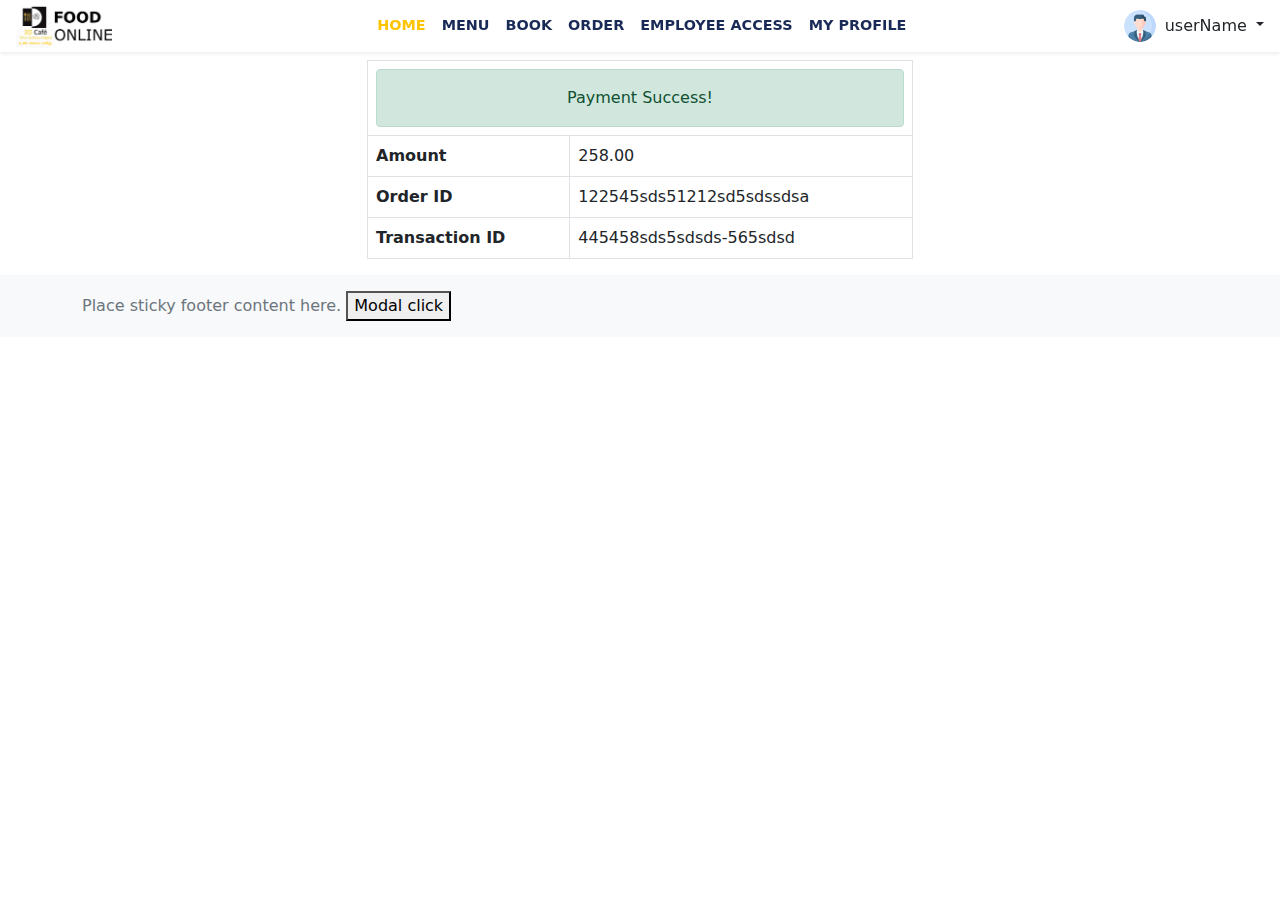
==== frmPaymentStatus.html @ af5267e7 "Payment Success and Modal popup" ====
<!DOCTYPE html>
<html lang="en">
<head>
    <meta charset="UTF-8">
    <meta http-equiv="X-UA-Compatible" content="IE=edge">
    <meta name="viewport" content="width=device-width, initial-scale=1.0">
    <title>3D Cafe - Online Food</title>
    <link 
        rel="stylesheet" 
        href="assets/css/bootstrap.css" 
    />
    <link 
        rel="stylesheet" 
        href="assets/css/defaultStyles.css" 
    />

</head>
<body>
    <header class="p-1 mb-3 border-bottom-0 shadow-sm fixed-top bg-white">
        <div class="container-fluid">
          <div class="d-flex flex-wrap align-items-center justify-content-center justify-content-md-between">
            <a href="/" class="d-flex align-items-center mb-2 mb-lg-0 text-dark text-decoration-none">
                <img src="assets/images/logo-login-2.png" alt="App Logo" class="me-5" style="width: 96px;"/>
            </a>
    
            <ul class="nav col-12 col-md-auto mb-2 justify-content-center mb-md-0">
              <li><a href="#" class="nav-link px-2 active">HOME</a></li>
              <li><a href="#" class="nav-link px-2">MENU</a></li>
              <li><a href="#" class="nav-link px-2">BOOK</a></li>
              <li><a href="#" class="nav-link px-2">ORDER</a></li>
              <li><a href="frmEmployeesList.html" class="nav-link px-2">EMPLOYEE ACCESS</a></li>
              <li><a href="#" class="nav-link px-2">MY PROFILE</a></li>
            </ul>
    
          
    
            <div class="dropdown text-end">
              <a href="#" class="d-block link-dark text-decoration-none dropdown-toggle" id="dropdownUser1" data-bs-toggle="dropdown" aria-expanded="false">
                <img src="assets/images/profile.png" alt="Profile" width="32" height="32" class="rounded-circle me-1">
                userName
              </a>
              <ul class="dropdown-menu text-small" aria-labelledby="dropdownUser1">
                <li><a class="dropdown-item" href="#">Settings</a></li>
                <li><a class="dropdown-item" href="#">Profile</a></li>
                <li><hr class="dropdown-divider"></li>
                <li><a class="dropdown-item" href="index.html">Sign out</a></li>
              </ul>
            </div>
          </div>
        </div>
    </header>
    <main class="">
       <!-- Main Content goes from here -->
      
           <div class="container">
               <div class="row">
                   <div class="col-6 mx-auto mt-2">
                        <table class="table table-payment table-bordered">
                            <tbody>
                                <tr>
                                    <td colspan="2">
                                        <div class="alert alert-success text-center mb-0" role="alert">
                                            Payment Success!
                                        </div>
                                    </td>
                                </tr>
                                <tr>
                                    <th>
                                        Amount
                                    </th>
                                    <td>
                                        258.00
                                    </td>
                                </tr>
                                <tr>
                                    <th>
                                        Order ID
                                    </th>
                                    <td>
                                        122545sds51212sd5sdssdsa
                                    </td>
                                </tr>
                                <tr>
                                    <th>
                                        Transaction ID
                                    </th>
                                    <td>
                                        445458sds5sdsds-565sdsd
                                    </td>
                                </tr>
                            </tbody>
                        </table>
                   </div>
               </div>
           </div>
      
      
    </main>

    <footer class="footer mt-auto py-3 bg-light">
        <div class="container">
          <span class="text-muted">Place sticky footer content here.</span>

          <button class="" type="button" onclick="showModal()">
            Modal click
          </button>
        </div>
      </footer>
      <div class="modal fade" id="exampleModal" tabindex="-1" role="dialog" aria-labelledby="exampleModalLabel" aria-hidden="true">
        <div class="modal-dialog" role="document">
          <div class="modal-content">
            <div class="modal-header">
              <h5 class="modal-title" id="exampleModalLabel">Modal title</h5>
              <button type="button" class="close" data-dismiss="modal" aria-label="Close"  onclick="closeModal()">
                <span aria-hidden="true">&times;</span>
              </button>
            </div>
            <div class="modal-body">
              ...
            </div>
            <div class="modal-footer">
              <button type="button" class="btn btn-secondary" data-dismiss="modal" onclick="closeModal()">Close</button>
              <button type="button" class="btn btn-primary">Save changes</button>
            </div>
          </div>
        </div>
      </div>
      
    <script src="assets/js/bootstrap.bundle.js"></script>
    <!-- <script src="assets/js/defaultScripts.js"></script> -->
    <script src="assets/js/jquery-3.6.0.min.js"></script>
    <script>
        const showModal=()=>{
            $('#exampleModal').modal('show');
        }
        const closeModal = () =>{
            $('#exampleModal').modal('hide');
        }
    </script>
</body>
</html>
---- assets/css/defaultStyles.css ----
html,
body {
  height: 100%;
}

body {

    background-color: #FFFFFF;
    padding-top: 52px;
}
body.body-login{
    display: flex;
    align-items: center;
    padding-top: 40px;
    padding-bottom: 40px;
    background-image: url(../images/img-login-bg-2.png);
    background-repeat: no-repeat;
    background-position: 130% 100px;
    background-size: auto;
}

.form-signin {
  width: 100%;
  max-width: 330px;
  padding: 15px;
  margin: 0px auto 0 120px;
  font-size: 0.9rem;
}

.form-signin .checkbox {
  font-weight: 400;
}

.form-signin .form-floating:focus-within {
  z-index: 2;
}

.form-signin input[type="text"] {
  margin-bottom: -1px;
  border-bottom-right-radius: 0;
  border-bottom-left-radius: 0;
}

.form-signin input[type="password"] {
  margin-bottom: 10px;
  border-top-left-radius: 0;
  border-top-right-radius: 0;
}
.btn-login {
    color: #fec400;
    background-color: #2E2F82;
    border-color: #2E2F82;
    font-weight: 500;
}
.btn-login:hover{
    color: #FFFFFF;
}
.app-login-logo{
    width: 130px;
}
.form-control {
    font-size: 0.9rem;
    font-weight: 500;
    color: #212529;

}


a.nav-link {
    font-size: 0.9rem;
    font-weight: 600;
    color: #192a56;
}
a.nav-link:hover,a.nav-link.active {
    color: #fec400;
}
a.dropdown-item {
    font-size: 0.9rem;
}
.onHover{
    display: none;
}
table.tbl-list tbody tr:hover .onHover{
    display: block;
}
a.menu-icon {
    color: #4b616b;
}

.hero-bg{
  background-image: url(../images/hero-bg.jpg);
  background-size: cover;
  background-repeat: no-repeat;
  background-attachment: fixed;
  background-position: center;
  height: 50vh;
  display: flex;
  flex-wrap: nowrap;
  flex-direction: column;
  justify-content: center;
  align-items: center;
  align-content: center;
}

.home-nav-header{
  padding: 25px 0 0;
  background: #ecf0f1;
  margin-top: -50px;
  border: 1px solid #ccc;
  border-radius: 5px;
}
.home-tab-menu{
  display: flex;
  flex-direction: column;
  align-items: center;
  font-weight: 500;
  padding: 0.5rem 1.75rem;
  color: #576574;
}
.home-tab-menu img {
  width: 72px;
  margin-bottom: 10px;
}
.nav-tabs .nav-link.home-tab-menu.active {
  color: #222f3e;
  background-color: #f3b600;
  border-color: #dee2e6 #dee2e6 #fff;
}
.nav-tabs {
  border-bottom: 5px solid #dee2e6;
}
.tab-list-body{
  display: flex;
  flex-direction: row;
  flex-wrap: nowrap;
  justify-content: space-between;
  align-items: center;
  height: 100%;
}
img.img-food-menu {
  width: 48px;
  padding: 10px 0px 10px;
}
span.spn-img-caption{
    display: block;
    font-weight: 500;
    font-size: 0.9rem;
    margin-bottom: 20px;
}
label.lbl-header-caption {
  width: 96px;
  padding: 5px 5px;
  background: #084298;
  color: #fcfcfc;
  font-size: 0.9rem;
  font-weight: 500;
  border-radius: 2.4rem;
  text-align: center;
}
table.table.tbl-custom th {
  border-bottom-width: 0px;
}
table.table.tbl-custom tbody tr td {
  vertical-align: middle;
}
span.spn-item-type {
  font-size: 1.2rem;
  font-weight: 700;
  display: block;
}
section.section-app{
  padding: 96px;
  background: #fec400;
  text-align: center;
}
img.img-dashboard-count{
  width: 96px;
}
span.spn-top-caption {
  display: block;
  font-size: 1rem;
  font-weight: 500;
}
label.lbl-today-count {
  padding: 2px 20px;
  background: #dc3545;
  margin-top: 5px;
  border-radius: 3px;
  font-size: 1.50rem;
  font-weight: 700;
  color: #f7d0d0;
}
label.lbl-food-count {
  font-size: 1.75rem;
  font-weight: 800;
}
img.img-ficon {
  width: 72px;
  margin-right: 25px;
}
.div-info{
    display: flex;
    flex-direction: column;
    padding: 5px;
}
.small-caption{
  font-weight: 500;
}
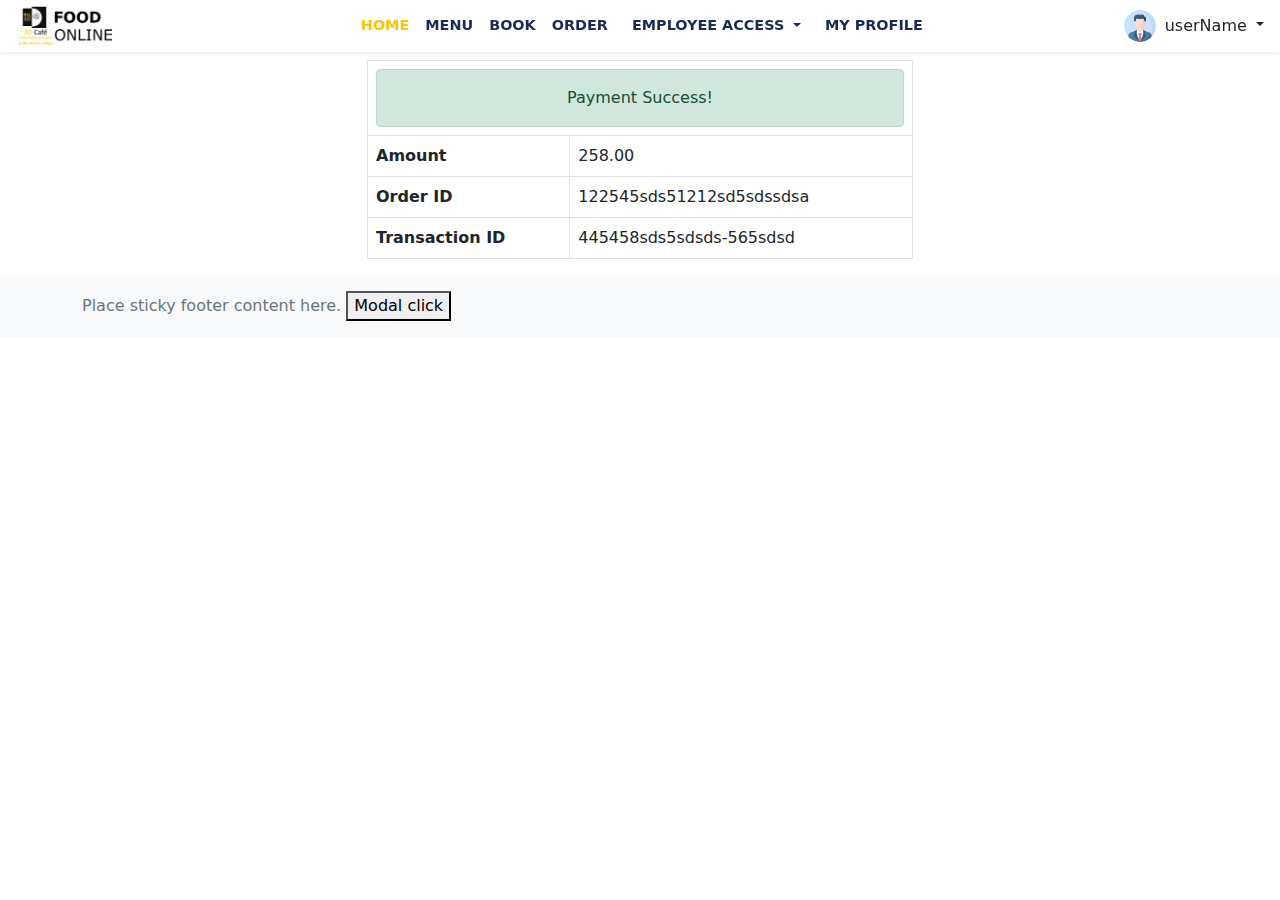
==== commit 80f95fd3: "Dropdown menu change" ====
--- a/frmPaymentStatus.html
+++ b/frmPaymentStatus.html
@@ -28,7 +28,18 @@
               <li><a href="#" class="nav-link px-2">MENU</a></li>
               <li><a href="#" class="nav-link px-2">BOOK</a></li>
               <li><a href="#" class="nav-link px-2">ORDER</a></li>
-              <li><a href="frmEmployeesList.html" class="nav-link px-2">EMPLOYEE ACCESS</a></li>
+              <!-- Use below code for dropdown menu -->
+              <li class="nav-item dropdown">
+                <a class="nav-link dropdown-toggle" href="#" id="navbarDropdown" role="button" data-bs-toggle="dropdown" aria-expanded="false">
+                  EMPLOYEE ACCESS
+                </a>
+                <ul class="dropdown-menu" aria-labelledby="navbarDropdown">
+                  <li><a class="dropdown-item" href="#">Action</a></li>
+                  <li><a class="dropdown-item" href="#">Another action</a></li>
+                  <li><hr class="dropdown-divider"></li>
+                  <li><a class="dropdown-item" href="#">Something else here</a></li>
+                </ul>
+              </li>
               <li><a href="#" class="nav-link px-2">MY PROFILE</a></li>
             </ul>
     
@@ -128,7 +139,7 @@
       
     <script src="assets/js/bootstrap.bundle.js"></script>
     <!-- <script src="assets/js/defaultScripts.js"></script> -->
-    <script src="assets/js/jquery-3.6.0.min.js"></script>
+    <!-- <script src="assets/js/jquery-3.6.0.min.js"></script>
     <script>
         const showModal=()=>{
             $('#exampleModal').modal('show');
@@ -136,6 +147,6 @@
         const closeModal = () =>{
             $('#exampleModal').modal('hide');
         }
-    </script>
+    </script> -->
 </body>
 </html>